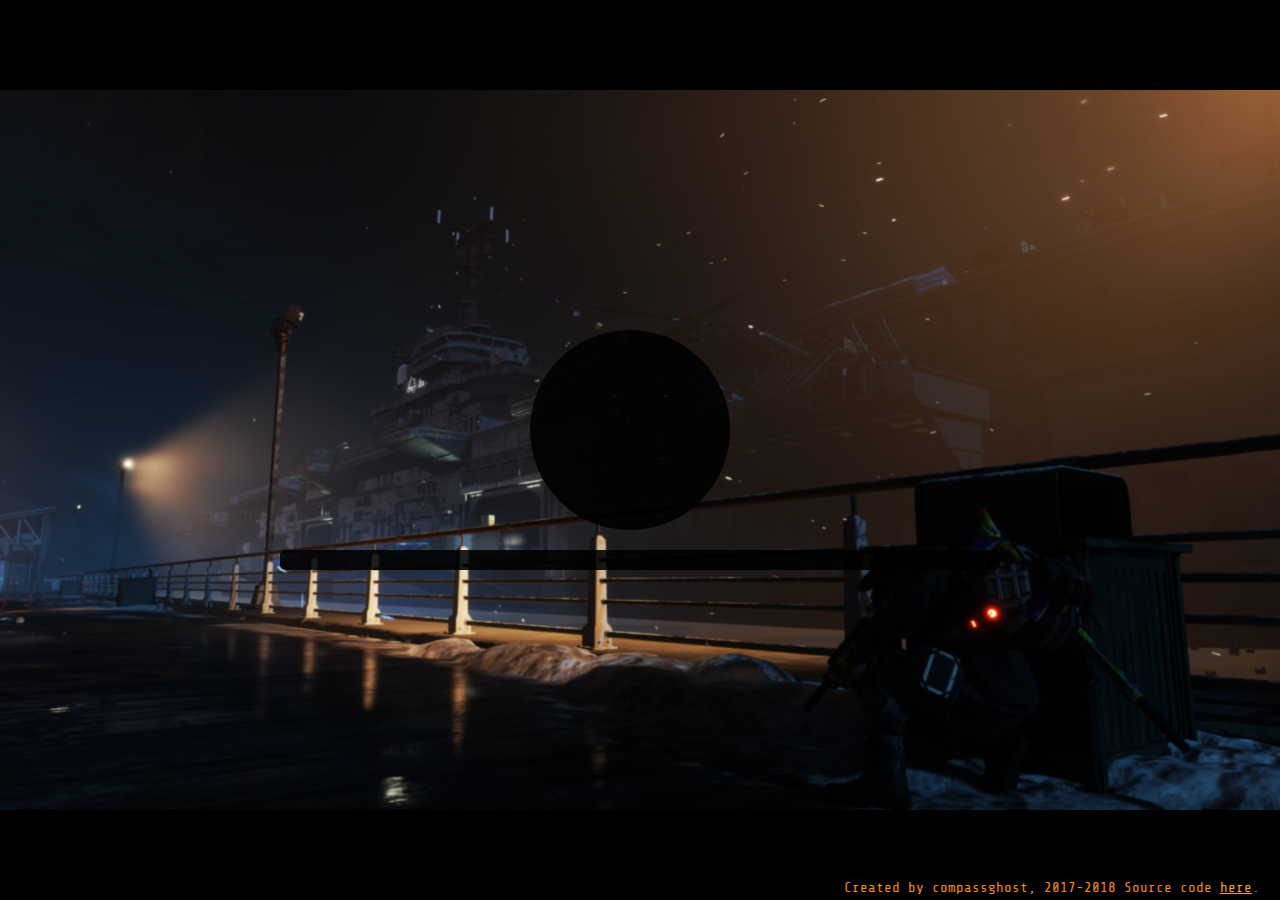
==== index.html @ 9f3b822b "Even more pretty printing" ====
<html>
<meta charset="utf-8"/>
<title>Division Reset Timers</title>
<link href='https://fonts.googleapis.com/css?family=Share Tech Mono' rel='stylesheet' type='text/css'/>
<link href="css/styles.css" rel="stylesheet" type='text/css'/>
<link href="css/watch.css" rel="stylesheet" type='text/css'/>
<script src="scripts/timer.js"></script>
<script src="scripts/script.js"></script>

<body id="body">
<div class="page">
	<div class="outer_header glow">
		<div class="header">
			<div class="inner_header">
			<p class="watch" id="watch"></p>
			</div>
		</div>
	</div>
	<div class="container">
		<table>
			<tr id="dailies"/>
			<tr id="weeklies"/>
			<tr id="hvts"/>
			<tr id="vendors"/>
			<tr id="incursions"/>
			<tr id="legendaries"/>
			<tr id="dzweeklies"/>
			<tr id="dzmonthlies"/>
			<tr id="supplydrops"/>
			<tr id="ambush" class="glow"/>
			<tr id="outbreak" class="glow"/>
			<tr id="assault" class="glow"/>
			<tr id="strike" class="glow"/>
			<tr id="ambush2" class="glow"/>
		</table>
	</div>
</div>
<div class="footer">Created by compassghost, 2017-2018 Source code <a href="https://github.com/compassghost/division-cd">here</a>.</div>

</body>
</html>
---- css/styles.css ----
html, body {
	font-family: 'Share Tech Mono', sans-serif;
    height: 100%;
}

body {
	background-color: black;
	text-align: center;
    display: table-cell;
    vertical-align: middle;	
	background-image: url("../images/wp.png");
	background-repeat: no-repeat;
    background-attachment: fixed;
	background-size:100%;
    background-position: center; 
	color: darkorange;
	-webkit-animation: fontColor 2s ease-in;
}

.page {
	width: 100%;
	height: 100%;
	text-align: center;
    display: table-cell;
    vertical-align: middle;
}

.cover {
	z-index: -99999;
	position: absolute;
    top: 0;
    left: 0;
	height: 100vh;
	width: 100vw;
}

.no-bg {
	background-image: none !important;
}

.background {
	z-index: -99999999999;
	position: absolute;
    top: 0;
    left: 0;
	height: 100vh;
	width: 100vw;
	overflow: hidden;
}

.background video {
	min-width: 100%; 
	min-height: 100%; 
}

@-webkit-keyframes phaseIn {
    0% {-webkit-filter: brightness(0%); opacity: 0%; color: rgba(0,0,0,0);}
    70% {-webkit-filter: brightness(0%); opacity: 0%; color: rgba(0,0,0,0);}
    100% {-webkit-filter: brightness(100%) opacity: 100%; color: darkorange}
}

a {
	color: orange;
}

a:visited {
	color: red;
}

.event {
	font-size: 25px;
}

html {
    display: table;
    margin: auto;
}


h1 {
	margin: 0px;
	font-size: 40px;
}

.container {
	margin-top: 20px;
	padding: 10px;
	background-color: rgba(0,0,0,.87);
	-webkit-animation: transparentBG 2s ease-in;
	border-radius: 5px;
	align: center;
}

@-webkit-keyframes transparentBG {
    0% {background-color: rgba(0,0,0,0);}
    70% {background-color: rgba(0,0,0,0);}
    100% {background-color: rgba(0,0,0,.87);}
}

@-webkit-keyframes fontColor {
    0% {color: rgba(0,0,0,0);}
    70% {color: rgba(0,0,0,0);}
    100% {color: darkorange;}
}

img.center {
    display: block;
    margin: 0 auto;
}

table {
	width: 700px;
	font-size: 25px;
}

.item {
	width: 100%;
}

td {
	text-align: right;
	padding-top: 5px;
}

.footer {
    position: absolute;
    bottom: 0px;
    right: 0px;
    height: 10px;
    margin: 0px 10px 0px 0px;
    color: #000;
    text-align: right;
	text-shadow: 1px 0px #000, -1px 0px #000, 0px 1px #000, 0px -1px #000;
	padding: 10px 10px;
	color: darkorange;
	font-size: 14px;
}
---- css/watch.css ----
.outer_header {
	perspective: 600px;
    display: table; 
	width: 700px;
	height: 200px;
}

.glow {
	-webkit-transform-style: preserve-3d;
	-webkit-animation: glow 1s ease-in-out;
	-webkit-animation-iteration-count: infinite; 
	-webkit-animation-direction: alternate;
}	


@-webkit-keyframes glow {
    0% {-webkit-filter: brightness(120%);}
    100% {-webkit-filter: brightness(180%);}
}

.header {
	background-color: rgba(0,0,0,.87);
	background-image: url("../images/watchface.png");
	background-position: center; 
	background-repeat: no-repeat;
	background-size: 200px 200px;
	text-shadow: 0px 0px 20px #FFA500, -2px -2px 0 #000, 2px -2px 0 #000, -2px 2px 0 #000, 2px 2px 0 #000;
	width: 200px;
    margin: 0 auto;
	border-radius: 200px;
	height: 100%;
	text-align:center; 
    vertical-align: middle;
	display: table; 
	-webkit-transform-style: preserve-3d;
	-webkit-animation: transparentBGandImage 2s ease-in;
}

@-webkit-keyframes transparentBGandImage {
    0% {background-color: rgba(0,0,0,0);text-shadow: none;background-image: none;}
    70% {background-color: rgba(0,0,0,0);text-shadow: none;background-image: none;}
    100% {background-color: rgba(0,0,0,.87);text-shadow: 0px 0px 20px #FFA500, -2px -2px 0 #000, 2px -2px 0 #000, -2px 2px 0 #000, 2px 2px 0 #000;background-image: url("../images/watchface.png");}
}

.inner_header {
	width: 100%;
	height: 100%;
	text-align:center; 
    vertical-align: middle;
	display: table; 
}

.watch {
	cursor: none; 
	text-align:center; 
    vertical-align: middle;
    display: table-cell;  
	font-size: 30px;
    opacity: 1
	color: lightorange;
	width: 100%;
	height: 100%;
	
}

.noselect {
  -webkit-touch-callout: none; /* iOS Safari */
    -webkit-user-select: none; /* Safari */
     -khtml-user-select: none; /* Konqueror HTML */
       -moz-user-select: none; /* Firefox */
        -ms-user-select: none; /* Internet Explorer/Edge */
            user-select: none; /* Non-prefixed version, currently
                                  supported by Chrome and Opera */
}
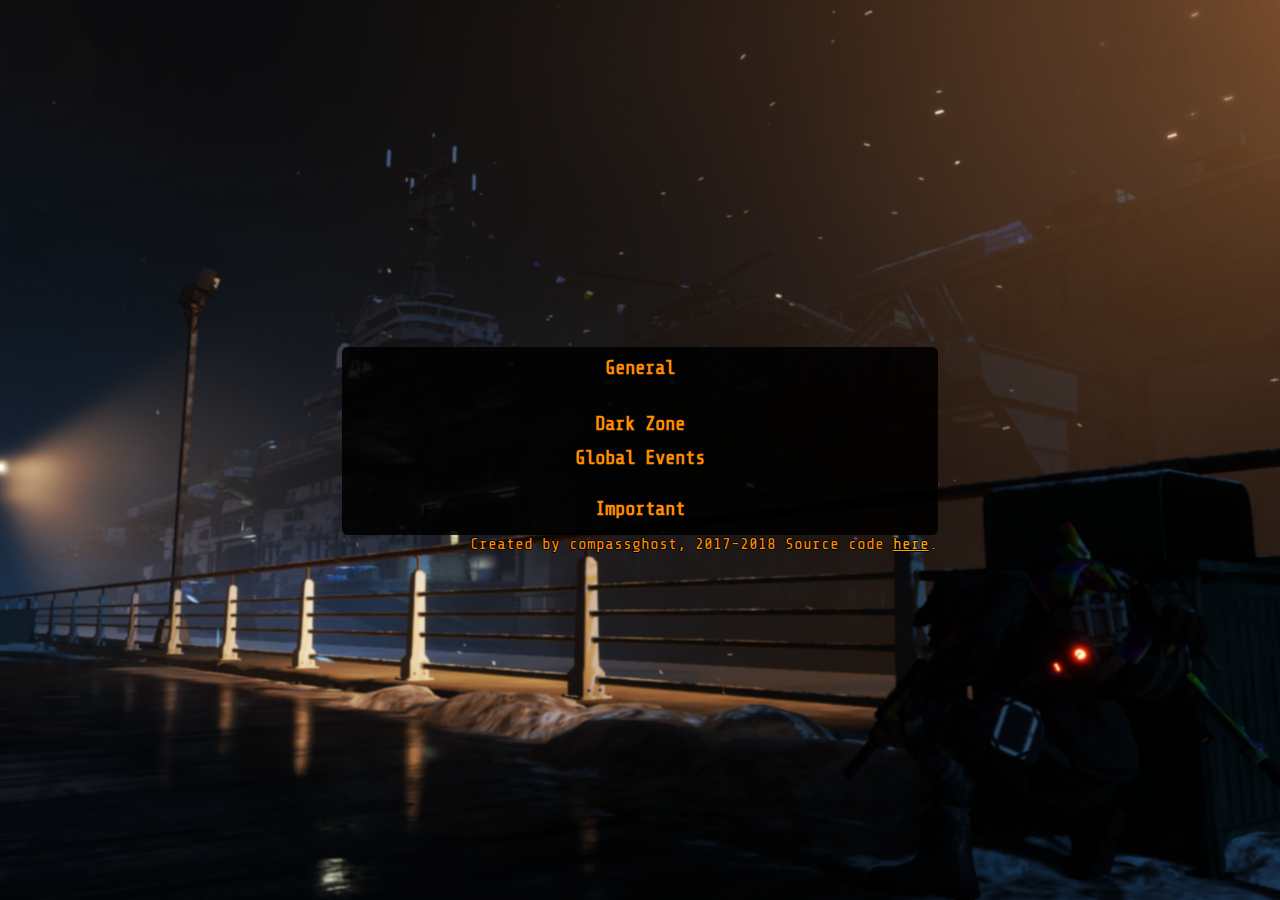
==== commit 661a4cce: "Enhance layout" ====
--- a/index.html
+++ b/index.html
@@ -1,41 +1,41 @@
 <html>
-<meta charset="utf-8"/>
-<title>Division Reset Timers</title>
-<link href='https://fonts.googleapis.com/css?family=Share Tech Mono' rel='stylesheet' type='text/css'/>
-<link href="css/styles.css" rel="stylesheet" type='text/css'/>
-<link href="css/watch.css" rel="stylesheet" type='text/css'/>
-<script src="scripts/timer.js"></script>
-<script src="scripts/script.js"></script>
+	<meta charset="utf-8"/>
+	<title>Division Reset Timers</title>
+	<link href='https://fonts.googleapis.com/css?family=Share Tech Mono' rel='stylesheet' type='text/css'/>
+	<link href="css/styles.css" rel="stylesheet" type='text/css'/>
+	<script src="scripts/timer.js"></script>
+	<script src="scripts/script.js"></script>
 
-<body id="body">
-<div class="page">
-	<div class="outer_header glow">
-		<div class="header">
-			<div class="inner_header">
-			<p class="watch" id="watch"></p>
+	<body>
+		<div class="page">
+			<!--<div id="watchface" class="outer_header glow" onclick='toggleWatch()'>
+				<div class="header">
+					<div class="inner_header">
+						<p class="watch" id="watch"></p>
+					</div>
+				</div>
+			</div>-->
+			<div class="container flex_base">
+				<strong>General</strong>
+				<div id="dailies"></div>
+				<div id="weeklies"></div>
+				<div id="hvts"></div>
+				<div id="vendors"></div>
+				<div id="incursions"></div>
+				<div id="supplydrops"></div>
+				<strong>Dark Zone</strong>
+				<div id="dzweeklies"></div>
+				<div id="dzmonthlies"></div>
+				<strong>Global Events</strong>
+				<div id="outbreak"></div>
+				<div id="assault"></div>
+				<div id="strike"></div>
+				<div id="ambush"></div>
+				<div id="blackout"></div>
+				<strong>Important</strong>
+				<div id="patch" class="glow"></div>
 			</div>
+			<div class="footer">Created by compassghost, 2017-2018 Source code <a href="https://github.com/compassghost/division-cd">here</a>.</div>
 		</div>
-	</div>
-	<div class="container">
-		<table>
-			<tr id="dailies"/>
-			<tr id="weeklies"/>
-			<tr id="hvts"/>
-			<tr id="vendors"/>
-			<tr id="incursions"/>
-			<tr id="legendaries"/>
-			<tr id="dzweeklies"/>
-			<tr id="dzmonthlies"/>
-			<tr id="supplydrops"/>
-			<tr id="ambush" class="glow"/>
-			<tr id="outbreak" class="glow"/>
-			<tr id="assault" class="glow"/>
-			<tr id="strike" class="glow"/>
-			<tr id="ambush2" class="glow"/>
-		</table>
-	</div>
-</div>
-<div class="footer">Created by compassghost, 2017-2018 Source code <a href="https://github.com/compassghost/division-cd">here</a>.</div>
-
-</body>
+	</body>
 </html>
--- a/css/styles.css
+++ b/css/styles.css
@@ -1,3 +1,8 @@
+html {
+    display: table;
+    margin: auto;
+}
+
 html, body {
 	font-family: 'Share Tech Mono', sans-serif;
     height: 100%;
@@ -11,19 +16,15 @@
 	background-image: url("../images/wp.png");
 	background-repeat: no-repeat;
     background-attachment: fixed;
-	background-size:100%;
     background-position: center; 
+    -webkit-background-size: cover;
+    -moz-background-size: cover;
+    -o-background-size: cover;
+    background-size: cover;
 	color: darkorange;
 	-webkit-animation: fontColor 2s ease-in;
 }
 
-.page {
-	width: 100%;
-	height: 100%;
-	text-align: center;
-    display: table-cell;
-    vertical-align: middle;
-}
 
 .cover {
 	z-index: -99999;
@@ -37,6 +38,19 @@
 .no-bg {
 	background-image: none !important;
 }
+
+.glow {
+	-webkit-transform-style: preserve-3d;
+	-webkit-animation: glow 1s ease-in-out;
+	-webkit-animation-iteration-count: infinite; 
+	-webkit-animation-direction: alternate;
+}
+
+@-webkit-keyframes glow {
+    0% {-webkit-filter: brightness(120%);}
+    100% {-webkit-filter: brightness(180%);}
+}
+
 
 .background {
 	z-index: -99999999999;
@@ -67,28 +81,30 @@
 	color: red;
 }
 
-.event {
-	font-size: 25px;
-}
-
-html {
-    display: table;
-    margin: auto;
-}
-
-
-h1 {
-	margin: 0px;
-	font-size: 40px;
+.page {
+	width: 100%;
+	height: 100%;
+	text-align: center;
+    display: flex;
+	flex-direction: column;
+	justify-content: center;
+	align: center;
+	align-items: center;
+    vertical-align: middle;
 }
 
 .container {
-	margin-top: 20px;
-	padding: 10px;
+	width: 30em;
+	padding: 0.5em;
 	background-color: rgba(0,0,0,.87);
 	-webkit-animation: transparentBG 2s ease-in;
-	border-radius: 5px;
+	border-radius: 0.3em;
 	align: center;
+	vertical-align: middle;
+	flex: 0 0 none;
+	display: flex;
+	flex-direction: column;
+	font-size: 1.2em;	
 }
 
 @-webkit-keyframes transparentBG {
@@ -108,30 +124,25 @@
     margin: 0 auto;
 }
 
-table {
-	width: 700px;
-	font-size: 25px;
+
+.flex_base > div {
+	display: flex;
+	flex-wrap: no-wrap;
+	justify-content: space-between;
+	margin: 0.15em;
+	background-color: rgba(1, 1, 1, 0.);
 }
 
-.item {
-	width: 100%;
-}
-
-td {
-	text-align: right;
-	padding-top: 5px;
+.flex_base > div > div {
+	flex-direction: row;
+	flex: 0 0 auto;
 }
 
 .footer {
-    position: absolute;
-    bottom: 0px;
-    right: 0px;
-    height: 10px;
-    margin: 0px 10px 0px 0px;
     color: #000;
-    text-align: right;
 	text-shadow: 1px 0px #000, -1px 0px #000, 0px 1px #000, 0px -1px #000;
-	padding: 10px 10px;
 	color: darkorange;
-	font-size: 14px;
+	font-size: 1em;
+	flex: 0 0 none;
+    align-self: flex-end;
 }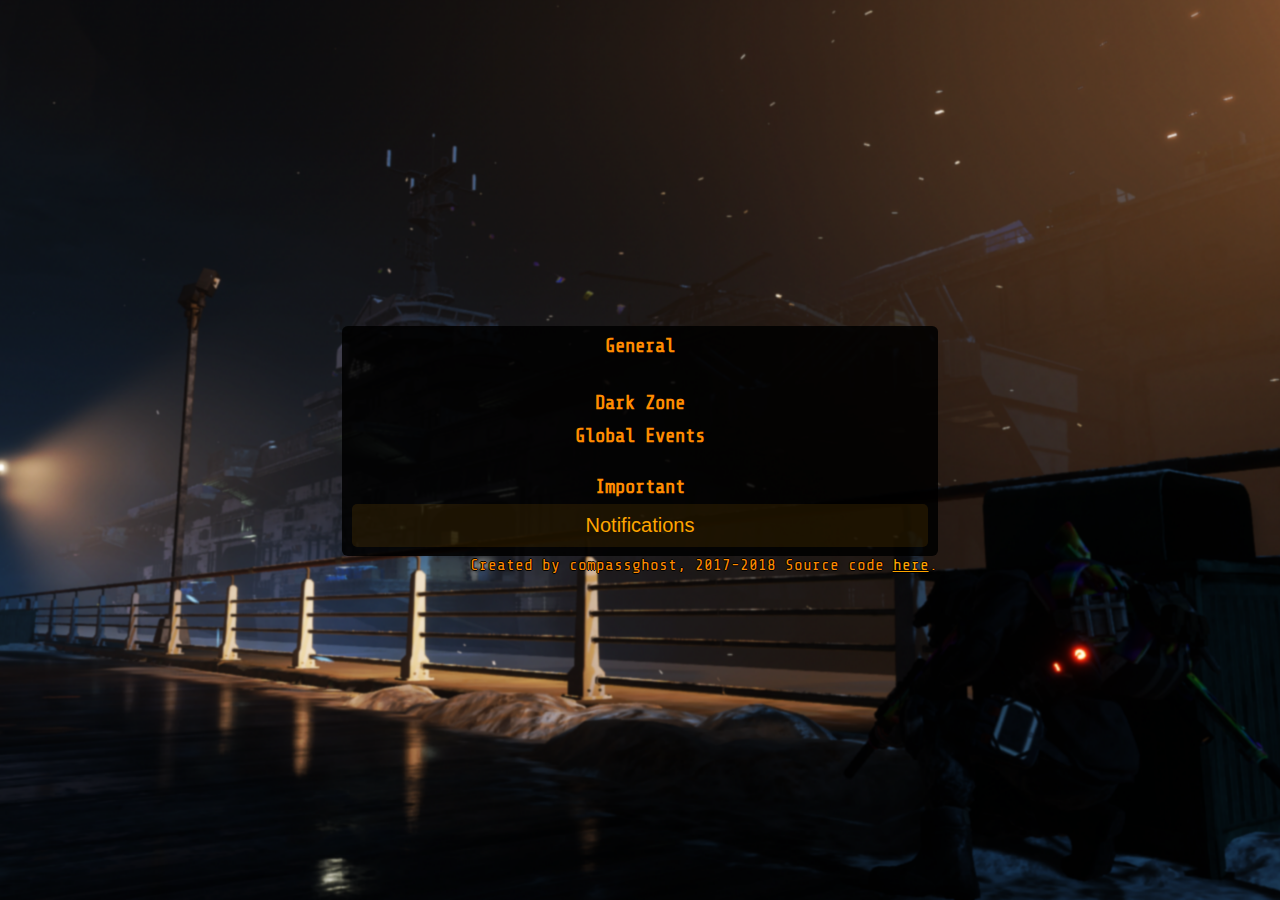
==== commit bdd26200: "Add in audio and normal notifications" ====
--- a/index.html
+++ b/index.html
@@ -34,6 +34,10 @@
 				<div id="blackout"></div>
 				<strong>Important</strong>
 				<div id="patch" class="glow"></div>
+				<audio muted id="player">
+					<source src="audio/note.mp3" type="audio/mpeg">
+				</audio>
+				<button class="btn" id="mute" onclick="toggleAudio()">Notifications</button>
 			</div>
 			<div class="footer">Created by compassghost, 2017-2018 Source code <a href="https://github.com/compassghost/division-cd">here</a>.</div>
 		</div>
--- a/css/styles.css
+++ b/css/styles.css
@@ -3,8 +3,11 @@
     margin: auto;
 }
 
+html > * {
+	font-family: 'Share Tech Mono', sans-serif;
+}
+
 html, body {
-	font-family: 'Share Tech Mono', sans-serif;
     height: 100%;
 }
 
@@ -22,7 +25,6 @@
     -o-background-size: cover;
     background-size: cover;
 	color: darkorange;
-	-webkit-animation: fontColor 2s ease-in;
 }
 
 
@@ -41,14 +43,14 @@
 
 .glow {
 	-webkit-transform-style: preserve-3d;
-	-webkit-animation: glow 1s ease-in-out;
+	-webkit-animation: glow 0.75s ease-in-out;
 	-webkit-animation-iteration-count: infinite; 
 	-webkit-animation-direction: alternate;
 }
 
 @-webkit-keyframes glow {
-    0% {-webkit-filter: brightness(120%);}
-    100% {-webkit-filter: brightness(180%);}
+    0% {-webkit-filter: brightness(100%);}
+    100% {-webkit-filter: brightness(200%);}
 }
 
 
@@ -96,8 +98,8 @@
 .container {
 	width: 30em;
 	padding: 0.5em;
-	background-color: rgba(0,0,0,.87);
-	-webkit-animation: transparentBG 2s ease-in;
+	background-color: rgb(0,0,0,.87);
+	-webkit-animation: transparentBG 1.5s ease-in;
 	border-radius: 0.3em;
 	align: center;
 	vertical-align: middle;
@@ -108,15 +110,9 @@
 }
 
 @-webkit-keyframes transparentBG {
-    0% {background-color: rgba(0,0,0,0);}
-    70% {background-color: rgba(0,0,0,0);}
-    100% {background-color: rgba(0,0,0,.87);}
-}
-
-@-webkit-keyframes fontColor {
-    0% {color: rgba(0,0,0,0);}
-    70% {color: rgba(0,0,0,0);}
-    100% {color: darkorange;}
+    0% {opacity: 0;}
+    70% {opacity: 0}
+    100% {opacity: 1}
 }
 
 img.center {
@@ -130,7 +126,8 @@
 	flex-wrap: no-wrap;
 	justify-content: space-between;
 	margin: 0.15em;
-	background-color: rgba(1, 1, 1, 0.);
+	background-color: rgb(255,165,0,.02);
+
 }
 
 .flex_base > div > div {
@@ -145,4 +142,20 @@
 	font-size: 1em;
 	flex: 0 0 none;
     align-self: flex-end;
+	-webkit-animation: transparentBG 1.5s ease-in;
+}
+
+.btn {
+  -webkit-border-radius: 5;
+  -moz-border-radius: 5;
+  border-radius: 5px;
+  color: orange;
+  font-size: 20px;
+  background: rgba(255, 165, 0, 0.1);
+  padding: 10px 20px 10px 20px;
+  border: solid orange 0px;
+}
+
+.btn:hover {
+  background: #874b02;
 }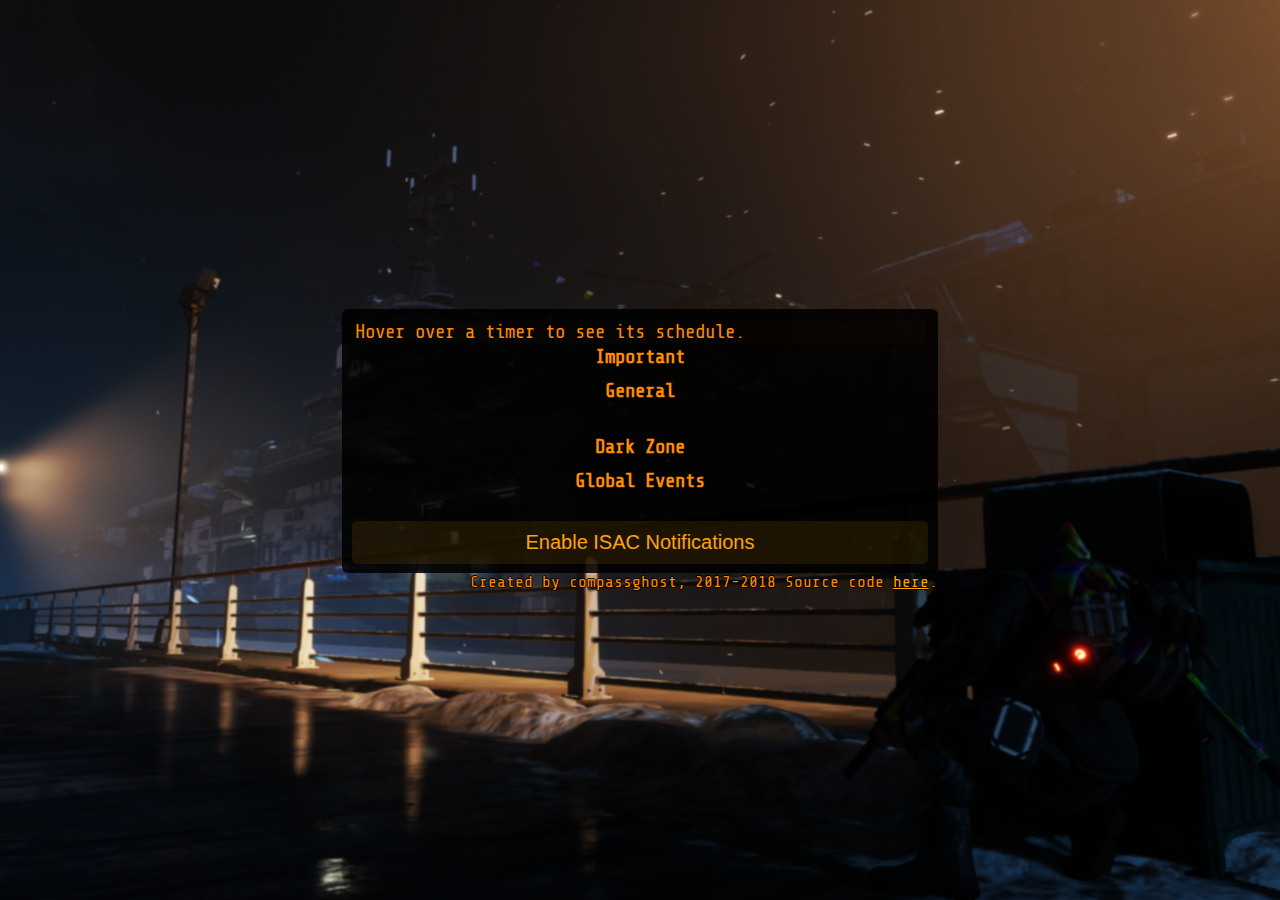
==== commit 7508db38: "Split out timer CSS from base CSS" ====
--- a/index.html
+++ b/index.html
@@ -3,6 +3,7 @@
 	<title>Division Reset Timers</title>
 	<link href='https://fonts.googleapis.com/css?family=Share Tech Mono' rel='stylesheet' type='text/css'/>
 	<link href="css/styles.css" rel="stylesheet" type='text/css'/>
+	<link href="css/timer.css" rel="stylesheet" type='text/css'/>
 	<script src="scripts/timer.js"></script>
 	<script src="scripts/script.js"></script>
 
@@ -15,7 +16,11 @@
 					</div>
 				</div>
 			</div>-->
-			<div class="container flex_base">
+			<div class="container timer">
+				<div>Hover over a timer to see its schedule.</div>
+				<strong>Important</strong>
+				<div id="patch" class="glow"></div>
+				<div id="e3" class="glow"></div>
 				<strong>General</strong>
 				<div id="dailies"></div>
 				<div id="weeklies"></div>
@@ -32,12 +37,10 @@
 				<div id="strike"></div>
 				<div id="ambush"></div>
 				<div id="blackout"></div>
-				<strong>Important</strong>
-				<div id="patch" class="glow"></div>
 				<audio muted id="player">
-					<source src="audio/note.mp3" type="audio/mpeg">
+					<source src="audio/hostiles.mp3" type="audio/mpeg">
 				</audio>
-				<button class="btn" id="mute" onclick="toggleAudio()">Notifications</button>
+				<button class="btn" id="mute" onclick="toggleAudio()">Enable ISAC Notifications</button>
 			</div>
 			<div class="footer">Created by compassghost, 2017-2018 Source code <a href="https://github.com/compassghost/division-cd">here</a>.</div>
 		</div>
--- a/css/styles.css
+++ b/css/styles.css
@@ -43,9 +43,13 @@
 
 .glow {
 	-webkit-transform-style: preserve-3d;
-	-webkit-animation: glow 0.75s ease-in-out;
+	-webkit-animation: glow 1s ease-in-out;
 	-webkit-animation-iteration-count: infinite; 
 	-webkit-animation-direction: alternate;
+}
+
+.rogue {
+	color: darkred;
 }
 
 @-webkit-keyframes glow {
@@ -106,7 +110,7 @@
 	flex: 0 0 none;
 	display: flex;
 	flex-direction: column;
-	font-size: 1.2em;	
+	font-size: 1.2em;
 }
 
 @-webkit-keyframes transparentBG {
@@ -120,19 +124,9 @@
     margin: 0 auto;
 }
 
-
-.flex_base > div {
-	display: flex;
-	flex-wrap: no-wrap;
-	justify-content: space-between;
+.timer > div {
 	margin: 0.15em;
 	background-color: rgb(255,165,0,.02);
-
-}
-
-.flex_base > div > div {
-	flex-direction: row;
-	flex: 0 0 auto;
 }
 
 .footer {
@@ -158,4 +152,13 @@
 
 .btn:hover {
   background: #874b02;
+}
+
+@keyframes noise-anim{
+  $steps:20;
+  @for $i from 0 through $steps{
+    #{percentage($i*(1/$steps))}{
+      clip:rect(random(100)+px,9999px,random(100)+px,0);
+    }
+  }
 }--- a/css/timer.css
+++ b/css/timer.css
@@ -0,0 +1,34 @@
+
+.timer > div {
+	display: flex;
+	flex-wrap: no-wrap;
+	justify-content: space-between;
+	text-align: left;
+}
+.timer > div > div:last-child {
+	text-align: right;
+}
+
+.timer > div > div > span.normal {
+	display: inline;
+}
+.timer > div:hover > div > span.normal {
+	display: none;
+}
+.timer > div > div > span.mouseover {
+	display: none;
+}
+.timer > div:hover > div > span.mouseover {
+	display: inline;
+}
+
+.timer > div > div {
+	flex-direction: row;
+	flex: 1 1 auto;
+}
+
+
+.timer > div > div {
+	flex-direction: row;
+	flex: 1 1 auto;
+}
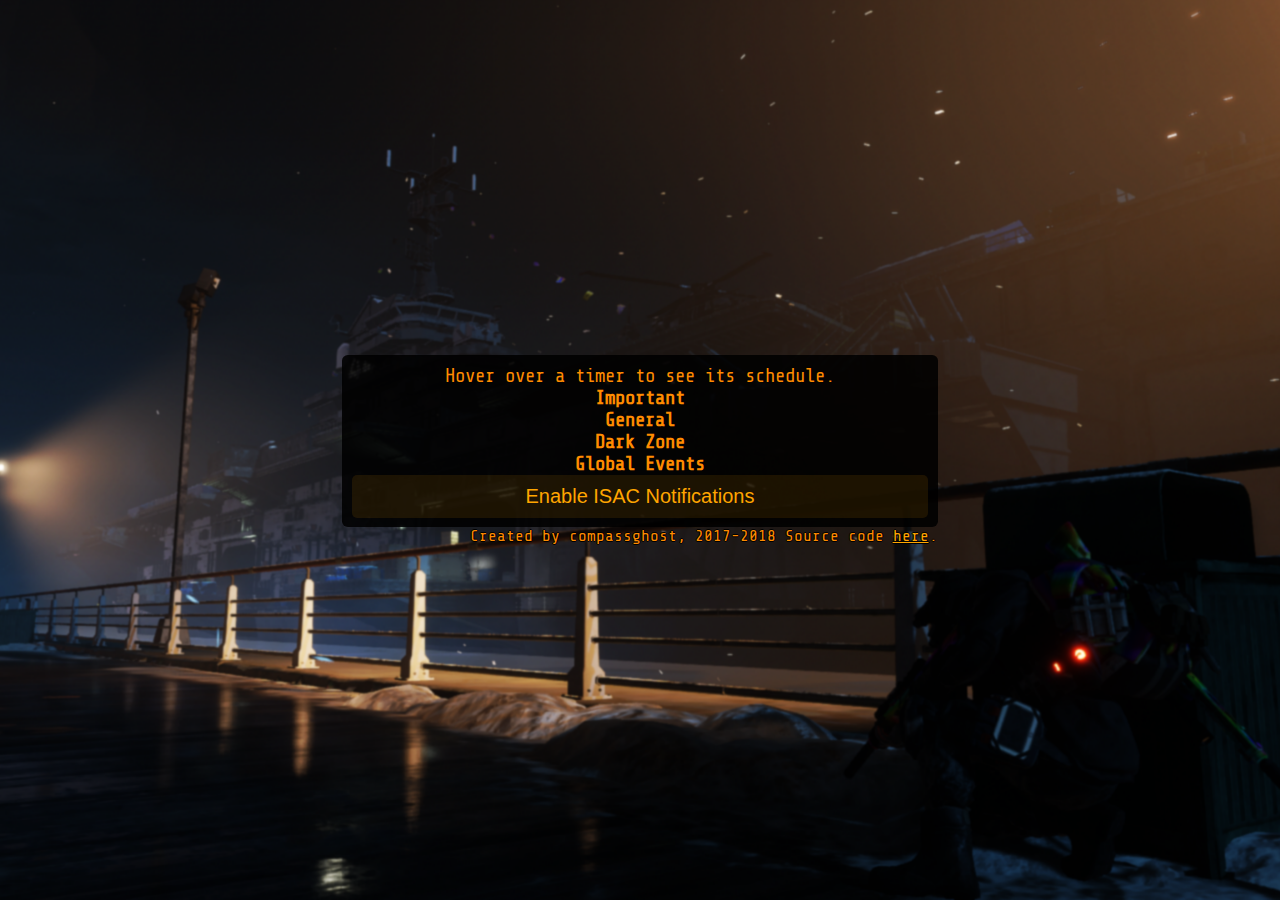
==== commit 195c01a0: "Migrate timer into its own proj as a library" ====
--- a/index.html
+++ b/index.html
@@ -3,9 +3,9 @@
 	<title>Division Reset Timers</title>
 	<link href='https://fonts.googleapis.com/css?family=Share Tech Mono' rel='stylesheet' type='text/css'/>
 	<link href="css/styles.css" rel="stylesheet" type='text/css'/>
-	<link href="css/timer.css" rel="stylesheet" type='text/css'/>
-	<script src="scripts/timer.js"></script>
 	<script src="scripts/script.js"></script>
+	<link href="../countdown-timer-js/css/countdown-timer.css" rel="stylesheet" type='text/css'/>
+	<script src="../countdown-timer-js/scripts/countdown-timer.js"></script>
 
 	<body>
 		<div class="page">
@@ -16,7 +16,7 @@
 					</div>
 				</div>
 			</div>-->
-			<div class="container timer">
+			<div class="container countdown-timer">
 				<div>Hover over a timer to see its schedule.</div>
 				<strong>Important</strong>
 				<div id="patch" class="glow"></div>
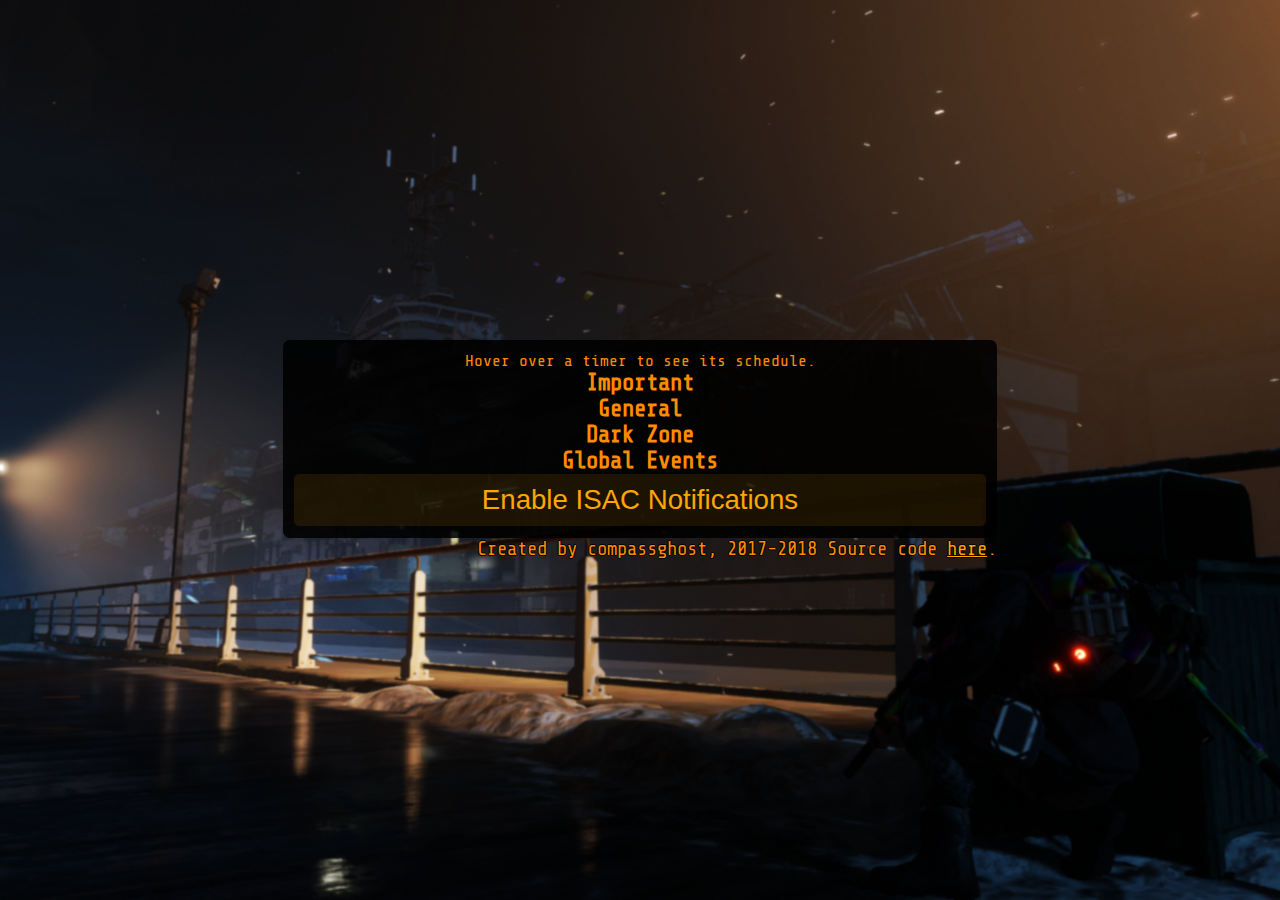
==== commit fa666126: "fix font size and remove extra text" ====
--- a/index.html
+++ b/index.html
@@ -9,15 +9,8 @@
 
 	<body>
 		<div class="page">
-			<!--<div id="watchface" class="outer_header glow" onclick='toggleWatch()'>
-				<div class="header">
-					<div class="inner_header">
-						<p class="watch" id="watch"></p>
-					</div>
-				</div>
-			</div>-->
 			<div class="container countdown-timer">
-				<div>Hover over a timer to see its schedule.</div>
+				<div class="tip">Hover over a timer to see its schedule.</div>
 				<strong>Important</strong>
 				<div id="patch" class="glow"></div>
 				<div id="e3" class="glow"></div>
@@ -32,11 +25,12 @@
 				<div id="dzweeklies"></div>
 				<div id="dzmonthlies"></div>
 				<strong>Global Events</strong>
+				<div id="blackout"></div>
+				<div id="onslaught"></div>
 				<div id="outbreak"></div>
 				<div id="assault"></div>
 				<div id="strike"></div>
 				<div id="ambush"></div>
-				<div id="blackout"></div>
 				<audio muted id="player">
 					<source src="audio/hostiles.mp3" type="audio/mpeg">
 				</audio>
--- a/css/styles.css
+++ b/css/styles.css
@@ -5,6 +5,7 @@
 
 html > * {
 	font-family: 'Share Tech Mono', sans-serif;
+	font-size: 1.2em;
 }
 
 html, body {
@@ -139,12 +140,16 @@
 	-webkit-animation: transparentBG 1.5s ease-in;
 }
 
+.tip {
+	font-size: 0.7em;
+}
+
 .btn {
   -webkit-border-radius: 5;
   -moz-border-radius: 5;
   border-radius: 5px;
   color: orange;
-  font-size: 20px;
+  font-size: 1.2em;
   background: rgba(255, 165, 0, 0.1);
   padding: 10px 20px 10px 20px;
   border: solid orange 0px;
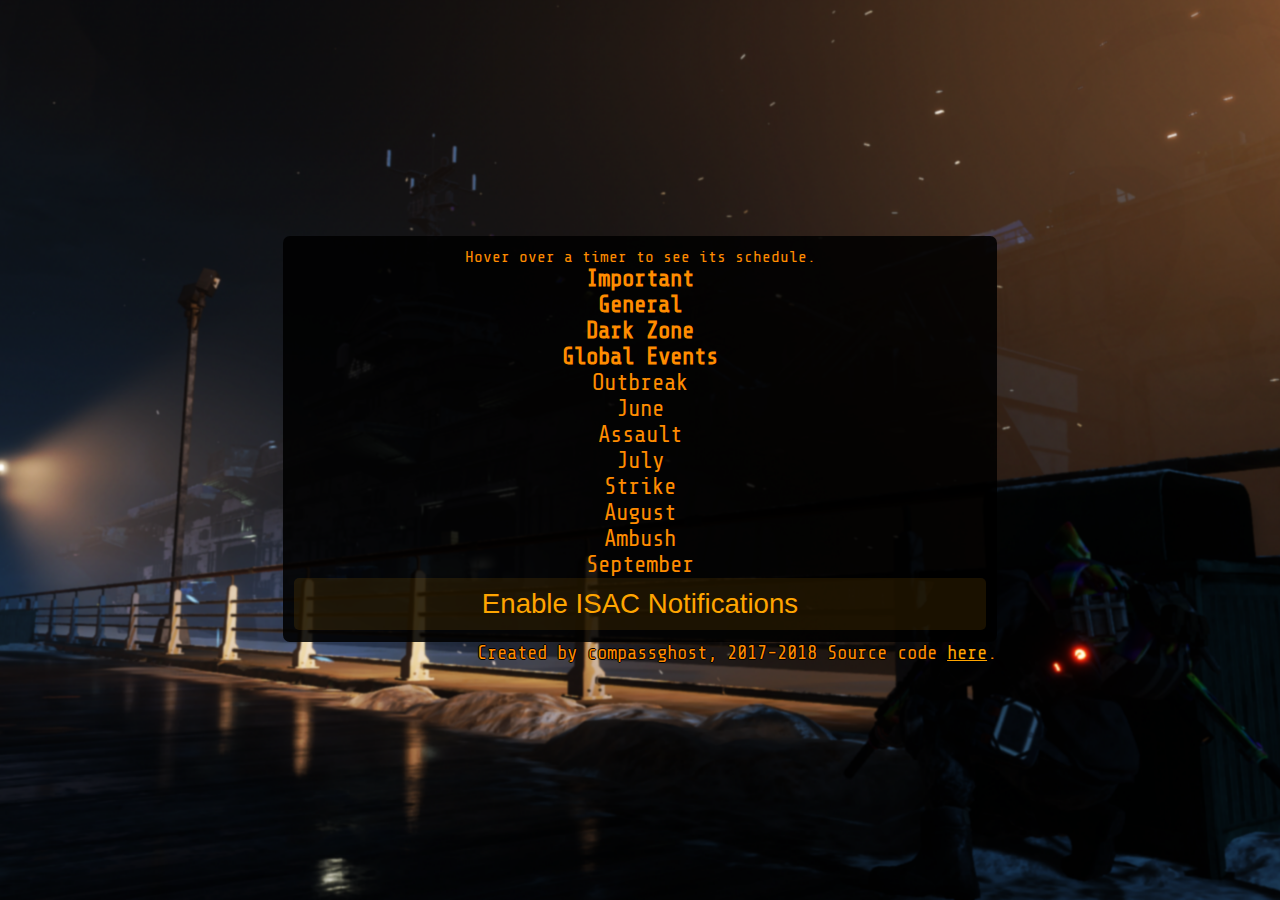
==== commit fc3189cc: "RM Patch estimate" ====
--- a/index.html
+++ b/index.html
@@ -12,7 +12,7 @@
 			<div class="container countdown-timer">
 				<div class="tip">Hover over a timer to see its schedule.</div>
 				<strong>Important</strong>
-				<div id="patch" class="glow"></div>
+				
 				<div id="e3" class="glow"></div>
 				<strong>General</strong>
 				<div id="dailies"></div>
@@ -27,10 +27,14 @@
 				<strong>Global Events</strong>
 				<div id="blackout"></div>
 				<div id="onslaught"></div>
-				<div id="outbreak"></div>
+				<div><div>Outbreak</div><div>June</div></div>
+				<div><div>Assault</div><div>July</div></div>
+				<div><div>Strike</div><div>August</div></div>
+				<div><div>Ambush</div><div>September</div></div>
+				<!--<div id="outbreak"></div>
 				<div id="assault"></div>
 				<div id="strike"></div>
-				<div id="ambush"></div>
+				<div id="ambush"></div>-->
 				<audio muted id="player">
 					<source src="audio/hostiles.mp3" type="audio/mpeg">
 				</audio>
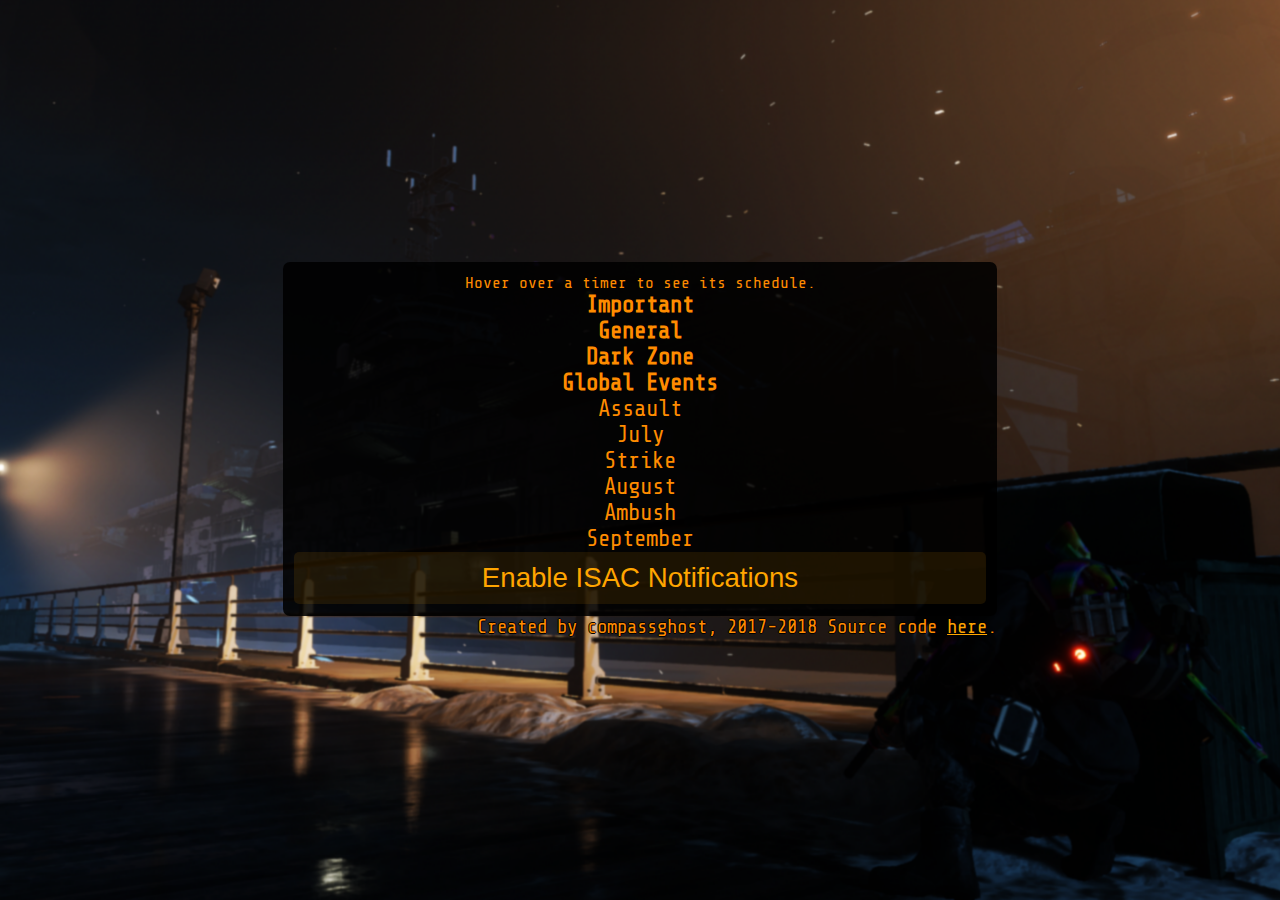
==== commit 9eaa8889: "Timer cycling" ====
--- a/index.html
+++ b/index.html
@@ -13,7 +13,8 @@
 				<div class="tip">Hover over a timer to see its schedule.</div>
 				<strong>Important</strong>
 				
-				<div id="e3" class="glow"></div>
+				<div id="release" class="glow"></div>
+				<div id="patch" class="glow"></div>
 				<strong>General</strong>
 				<div id="dailies"></div>
 				<div id="weeklies"></div>
@@ -25,14 +26,13 @@
 				<div id="dzweeklies"></div>
 				<div id="dzmonthlies"></div>
 				<strong>Global Events</strong>
-				<div id="blackout"></div>
-				<div id="onslaught"></div>
-				<div><div>Outbreak</div><div>June</div></div>
+				<div id="outbreak"></div>
 				<div><div>Assault</div><div>July</div></div>
 				<div><div>Strike</div><div>August</div></div>
 				<div><div>Ambush</div><div>September</div></div>
-				<!--<div id="outbreak"></div>
-				<div id="assault"></div>
+				<div id="blackout"></div>
+				<div id="onslaught"></div>
+				<!--<div id="assault"></div>
 				<div id="strike"></div>
 				<div id="ambush"></div>-->
 				<audio muted id="player">
